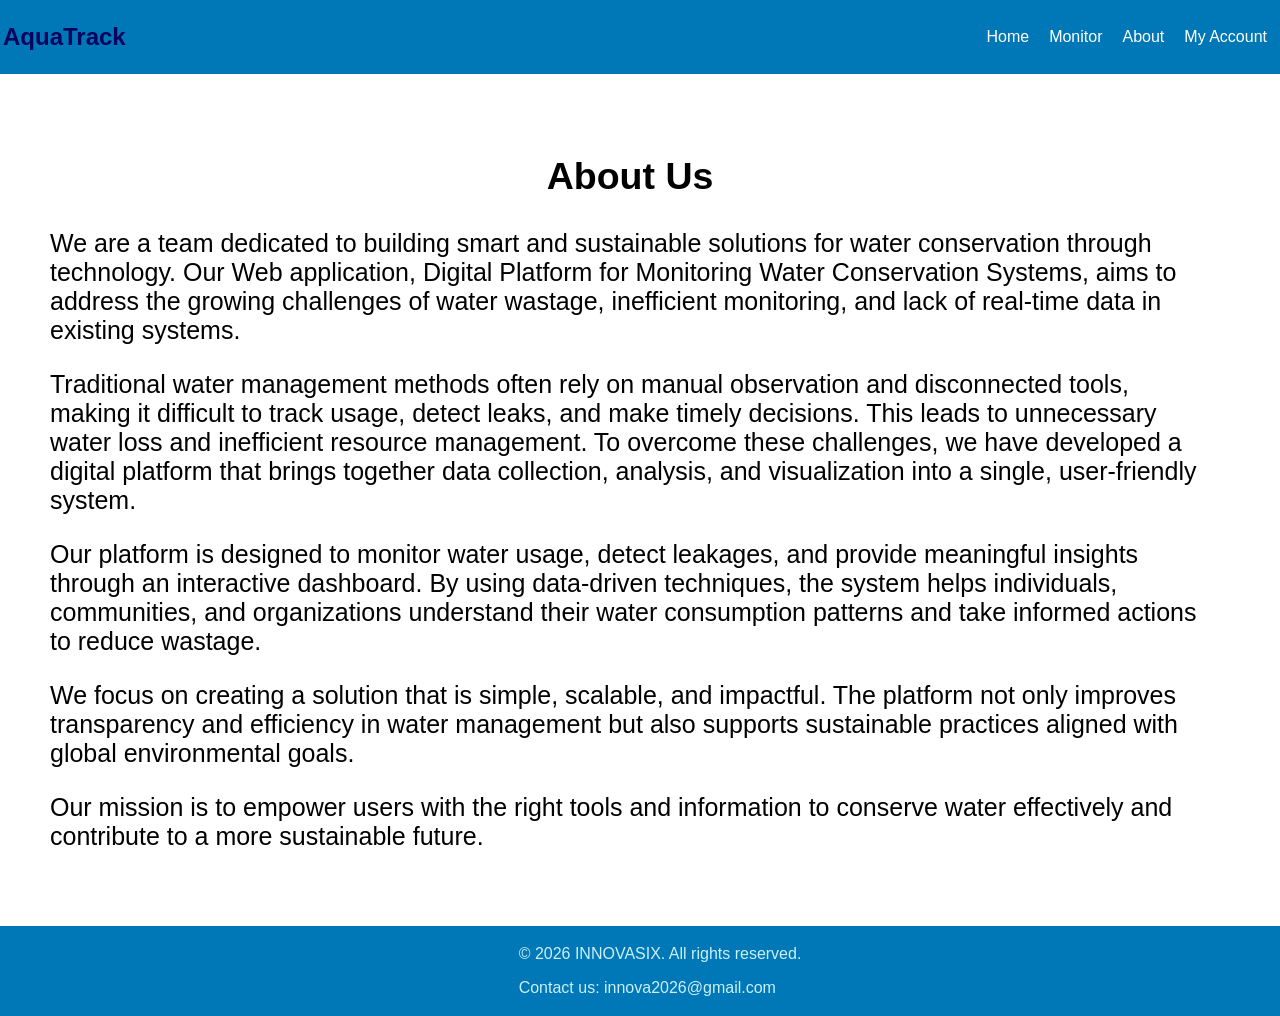
==== about.html @ 763d7ae5 "Initial AquaTrack commit" ====
<!DOCTYPE html>
<html>
<head>
<title>About</title>
<link rel="stylesheet" href="style.css">
</head>
<body>

<header><nav>
<h1>AquaTrack</h1>
<ul>
<li><a href="index.html">Home</a></li>
<li><a href="monitor.html">Monitor</a></li>
<li><a href="about.html">About</a></li>
<li><a href="account.html" id="navAccountLink">My Account</a></li>
</ul>
</nav></header>

<section class="page">
<h2>About Us</h2>
<p>
We are a team dedicated to building smart and sustainable solutions for water conservation through technology. Our Web application, Digital Platform for Monitoring Water Conservation Systems, aims to address the growing challenges of water wastage, inefficient monitoring, and lack of real-time data in existing systems.
</p>
<p>Traditional water management methods often rely on manual observation and disconnected tools, making it difficult to track usage, detect leaks, and make timely decisions. This leads to unnecessary water loss and inefficient resource management. To overcome these challenges, we have developed a digital platform that brings together data collection, analysis, and visualization into a single, user-friendly system.</p>
<p>Our platform is designed to monitor water usage, detect leakages, and provide meaningful insights through an interactive dashboard. By using data-driven techniques, the system helps individuals, communities, and organizations understand their water consumption patterns and take informed actions to reduce wastage.</p>
<p>We focus on creating a solution that is simple, scalable, and impactful. The platform not only improves transparency and efficiency in water management but also supports sustainable practices aligned with global environmental goals.</p>
<p>Our mission is to empower users with the right tools and information to conserve water effectively and contribute to a more sustainable future.</p>
</section>
<script src="script.js"></script>
</body>
<footer>
    <div class="end">
        <ul>
  <p>&copy; 2026 INNOVASIX. All rights reserved.</p>
  <p>Contact us: innova2026@gmail.com</p>
</footer>

</html>
---- style.css ----
body{
margin:0;
font-family:Arial;
background:white;
min-height: 100vh;
display: flex;
flex-direction: column;
}

header{
background:#0077B6;
padding:3px;
}

nav{
display:flex;
justify-content:space-between;
align-items:center;
}

nav ul{
display:flex;
list-style:none;
}

nav ul li{
margin:0 10px;
}

nav ul li a{
color:white;
text-decoration:none;
}

.hero{
height:80vh;
background-image: url("image.jpeg");
background-size:cover;
color:white;
display:flex;
flex-direction:column;
justify-content:center;
align-items:center;
text-align:center;
}
.hero h2 {
    margin-top: 60px;
}
.heroa{
height: 40vh;
color: black;
display:flex;
flex-direction:column;
justify-content:start;
align-items:center;
text-align:center;
font-size: 1.8em;
}

.dashboard{
padding:40px;
text-align:center;
}

.cards{
display:flex;
justify-content:center;
gap:20px;
}

.card{
background:white;
padding:20px;
border-radius:10px;
box-shadow:0 5px 10px rgba(0,0,0,0.1);
width:150px;
}

.alert-box{
margin-top:30px;
padding:15px;
background:lightgreen;
}

.page{
padding:50px;
text-align:left;
font-size: 25px;
width: 1160px;
}

input, textarea{
display:block;
margin:10px auto;
padding:10px;
width:60%;
}

button {
    padding: 10px 20px;
    background: #0077b6;
    color: white;
    border: none;
    display: block;
    margin: 20px auto;   /* THIS centers it */
    cursor: pointer;
    background: #023e8a;
}
h2{
    color: black;
    text-align: center;
}
h1{
    color: #03045e;
}
h6{
    display: block;
    font-size: 15px;
    width:130vh;
    color: gray;
}
.contact {
    padding: 50px;
    text-align: center;
}
.end{
    background-color: #0077B6;
    color: #CAF0F8;
    height: 90px;
    display: flex;
    justify-content: center;
    align-items: center;
    width: 100%;
    
}
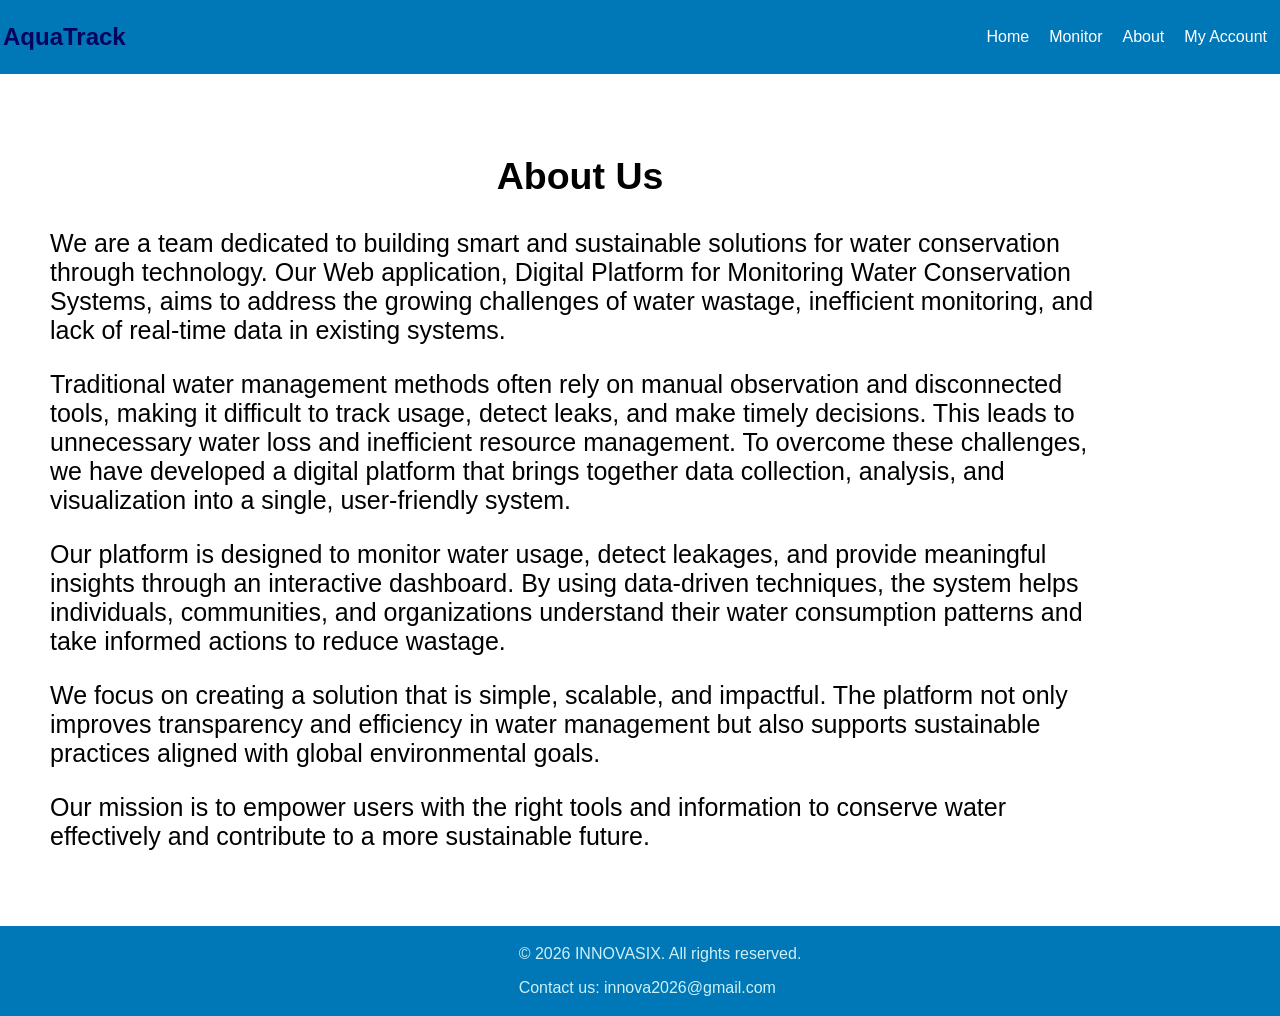
==== commit 2a788ed4: "Improved mobile responsiveness" ====
--- a/about.html
+++ b/about.html
@@ -2,6 +2,7 @@
 <html>
 <head>
 <title>About</title>
+<meta name="viewport" content="width=device-width, initial-scale=1.0">
 <link rel="stylesheet" href="style.css">
 </head>
 <body>
--- a/style.css
+++ b/style.css
@@ -33,7 +33,8 @@
 }
 
 .hero{
-height:80vh;
+min-height:80vh;
+height: auto;
 background-image: url("image.jpeg");
 background-size:cover;
 color:white;
@@ -133,4 +134,94 @@
     width: 100%;
     
 }
-
+@media (max-width: 600px) {
+  .hero {
+    padding: 40px 20px;
+    min-height: 100vh;
+  }
+  .heroa {
+    padding: 30px 20px;
+    height: auto;
+    font-size: 1.2em;
+  }
+  .heroa h6 {
+    width: 100%;
+    font-size: 13px;
+  }
+  nav ul {
+    gap: 4px;
+  }
+  nav ul li {
+    margin: 0 4px;
+  }
+  nav ul li a {
+    font-size: 12px;
+  }
+}
+/* Make all elements responsive */
+* {
+    box-sizing: border-box;
+}
+
+/* Prevent horizontal scrolling */
+html, body {
+    overflow-x: hidden;
+    width: 100%;
+}
+
+/* Responsive images */
+img {
+    max-width: 100%;
+    height: auto;
+    display: block;
+}
+
+/* Mobile layout */
+@media screen and (max-width: 768px) {
+
+    /* Reduce large headings */
+    h1 {
+        font-size: 2rem;
+    }
+
+    h2 {
+        font-size: 1.5rem;
+    }
+
+    p {
+        font-size: 1rem;
+    }
+
+    /* Stack items vertically */
+    .container,
+    .row,
+    .cards,
+    .features {
+        flex-direction: column;
+        align-items: center;
+    }
+
+    /* Full-width cards */
+    .card {
+        width: 100%;
+        margin-bottom: 15px;
+    }
+
+    /* Responsive navigation */
+    nav {
+        flex-direction: column;
+        gap: 10px;
+    }
+
+    /* Reduce padding */
+    section {
+        padding: 20px 15px;
+    }
+
+    /* Buttons */
+    button,
+    .btn {
+        width: 100%;
+        max-width: 300px;
+    }
+}
